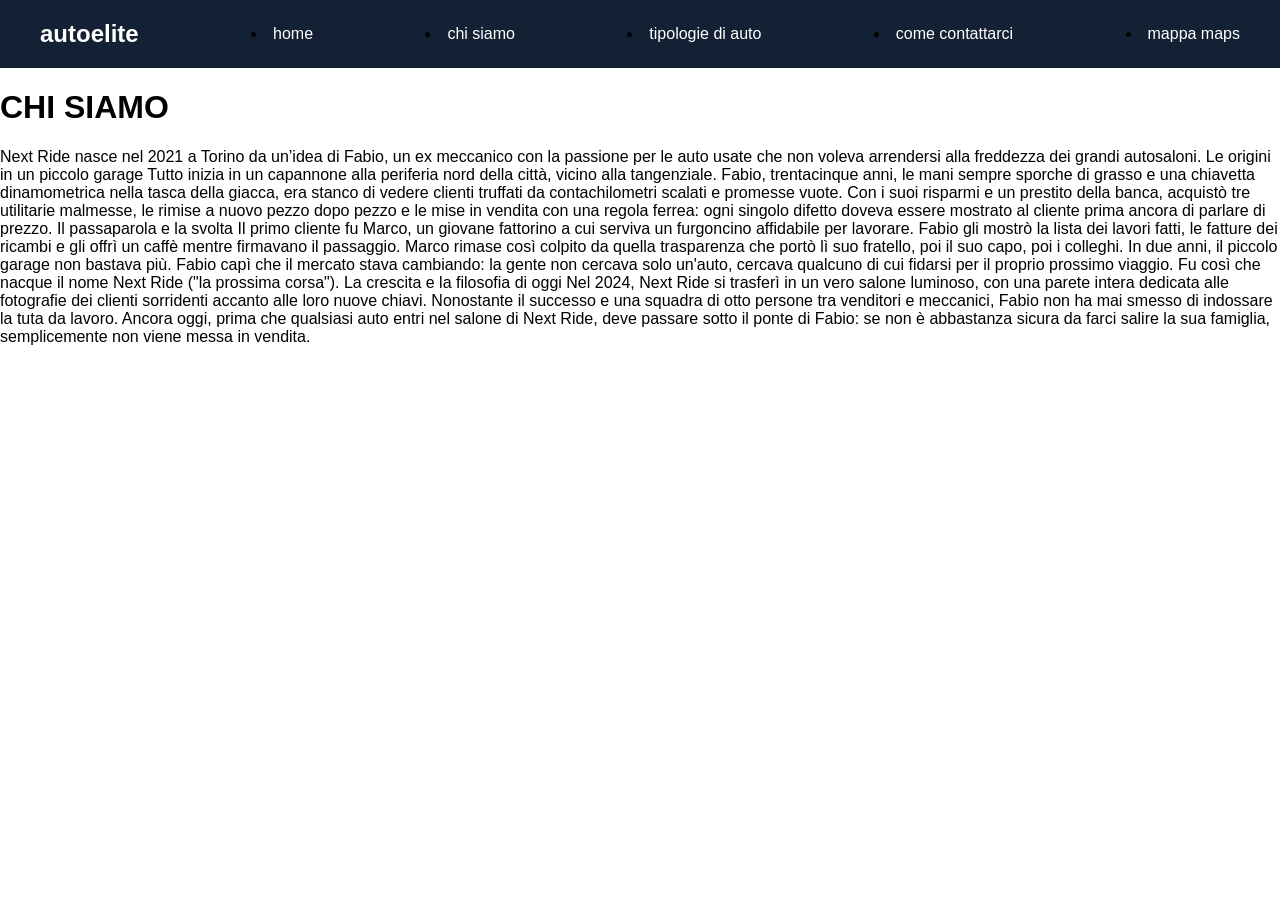
==== chi_siamo.html @ 781843d7 "Add files via upload" ====
<!DOCTYPE html>
<html lang="en">
<head>
    <meta charset="UTF-8">
    <meta name="viewport" content="width=device-width, initial-scale=1.0">
    <link rel="stylesheet" href="style.css">
    <title>chi_siamo</title>
</head>
<body style="background-image: url(immagini/b.webp); background-repeat: no-repeat; background-size: cover;">
<nav>
        <h1>autoelite</h1>
        <li><a href="Untitled-1.html">home</a></li>
        <li><a href="chi_siamo.html">chi siamo</a></li>
        <li><a href="tipologie_di_auto.html">tipologie di auto</a></li>
        <li><a href="come_contattarci.html">come contattarci</a></li>
        <li><a href="mappa.html">mappa maps</a></li>
</nav>
     <h1>CHI SIAMO</h1>
</body>

<p>Next Ride nasce nel 2021 a Torino da un’idea di Fabio, un ex meccanico con la passione per le auto usate che non voleva arrendersi alla freddezza dei grandi autosaloni.

Le origini in un piccolo garage

Tutto inizia in un capannone alla periferia nord della città, vicino alla tangenziale. Fabio, trentacinque anni, le mani sempre sporche di grasso e una chiavetta dinamometrica nella tasca della giacca, era stanco di vedere clienti truffati da contachilometri scalati e promesse vuote. Con i suoi risparmi e un prestito della banca, acquistò tre utilitarie malmesse, le rimise a nuovo pezzo dopo pezzo e le mise in vendita con una regola ferrea: ogni singolo difetto doveva essere mostrato al cliente prima ancora di parlare di prezzo.

Il passaparola e la svolta

Il primo cliente fu Marco, un giovane fattorino a cui serviva un furgoncino affidabile per lavorare. Fabio gli mostrò la lista dei lavori fatti, le fatture dei ricambi e gli offrì un caffè mentre firmavano il passaggio. Marco rimase così colpito da quella trasparenza che portò lì suo fratello, poi il suo capo, poi i colleghi.
In due anni, il piccolo garage non bastava più. Fabio capì che il mercato stava cambiando: la gente non cercava solo un'auto, cercava qualcuno di cui fidarsi per il proprio prossimo viaggio. Fu così che nacque il nome Next Ride ("la prossima corsa").

La crescita e la filosofia di oggi

Nel 2024, Next Ride si trasferì in un vero salone luminoso, con una parete intera dedicata alle fotografie dei clienti sorridenti accanto alle loro nuove chiavi. Nonostante il successo e una squadra di otto persone tra venditori e meccanici, Fabio non ha mai smesso di indossare la tuta da lavoro.
Ancora oggi, prima che qualsiasi auto entri nel salone di Next Ride, deve passare sotto il ponte di Fabio: se non è abbastanza sicura da farci salire la sua famiglia, semplicemente non viene messa in vendita.</p>
    
        
  

</html>
---- style.css ----
/* Stile generale della pagina */
body {
    margin: 0;
    font-family: Arial, sans-serif;
    }
    /* Barra di navigazione */
    nav {
    background-color: #142033;
    display: flex;
    justify-content: space-between;
    align-items: center;
    padding: 20px 40px;
    }
    /* Nome del concessionario */
    nav h1 {
    color: white;
    margin: 0;
    }
    /* Lista dei collegamenti */
    nav ul {
    list-style: none;
    display: flex;
    gap: 30px;
    margin: 0;
    padding: 0;
    }
    /* Collegamenti */
    nav a {
    color: white;
    text-decoration: none;
    font-size: 16px;
    }
    /* Effetto al passaggio del mouse */
    nav a:hover {
    color: #73baf8;
    }
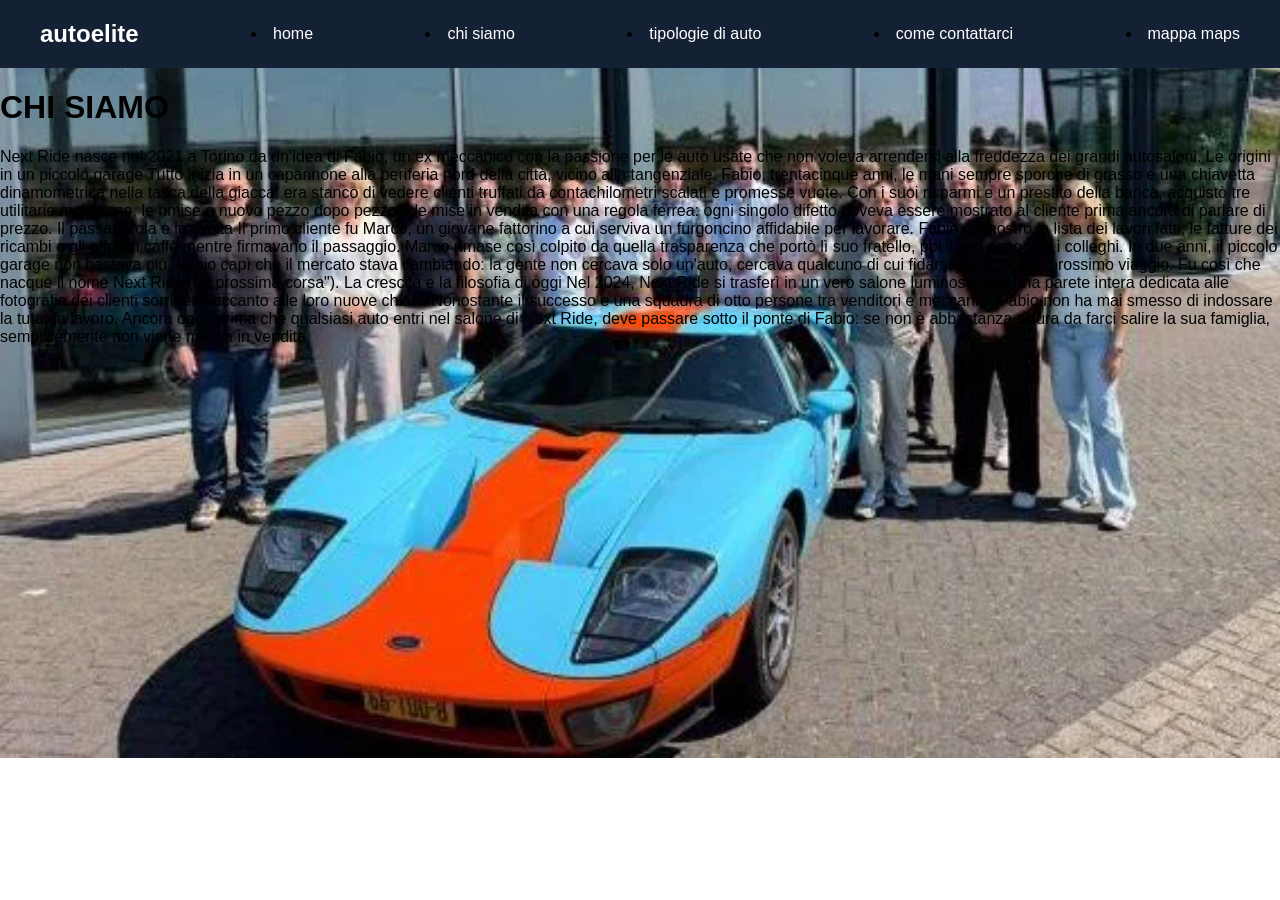
==== commit 6056dbfb: "Revise chi_siamo.html with updated content and styles Updated HTML structure and content for the 'ch" ====
--- a/chi_siamo.html
+++ b/chi_siamo.html
@@ -6,7 +6,7 @@
     <link rel="stylesheet" href="style.css">
     <title>chi_siamo</title>
 </head>
-<body style="background-image: url(immagini/b.webp); background-repeat: no-repeat; background-size: cover;">
+<body style="background-image: url(b.webp); background-repeat: no-repeat; background-size: cover;">
 <nav>
         <h1>autoelite</h1>
         <li><a href="Untitled-1.html">home</a></li>
@@ -37,4 +37,4 @@
         
   
 
-</html>+</html>
